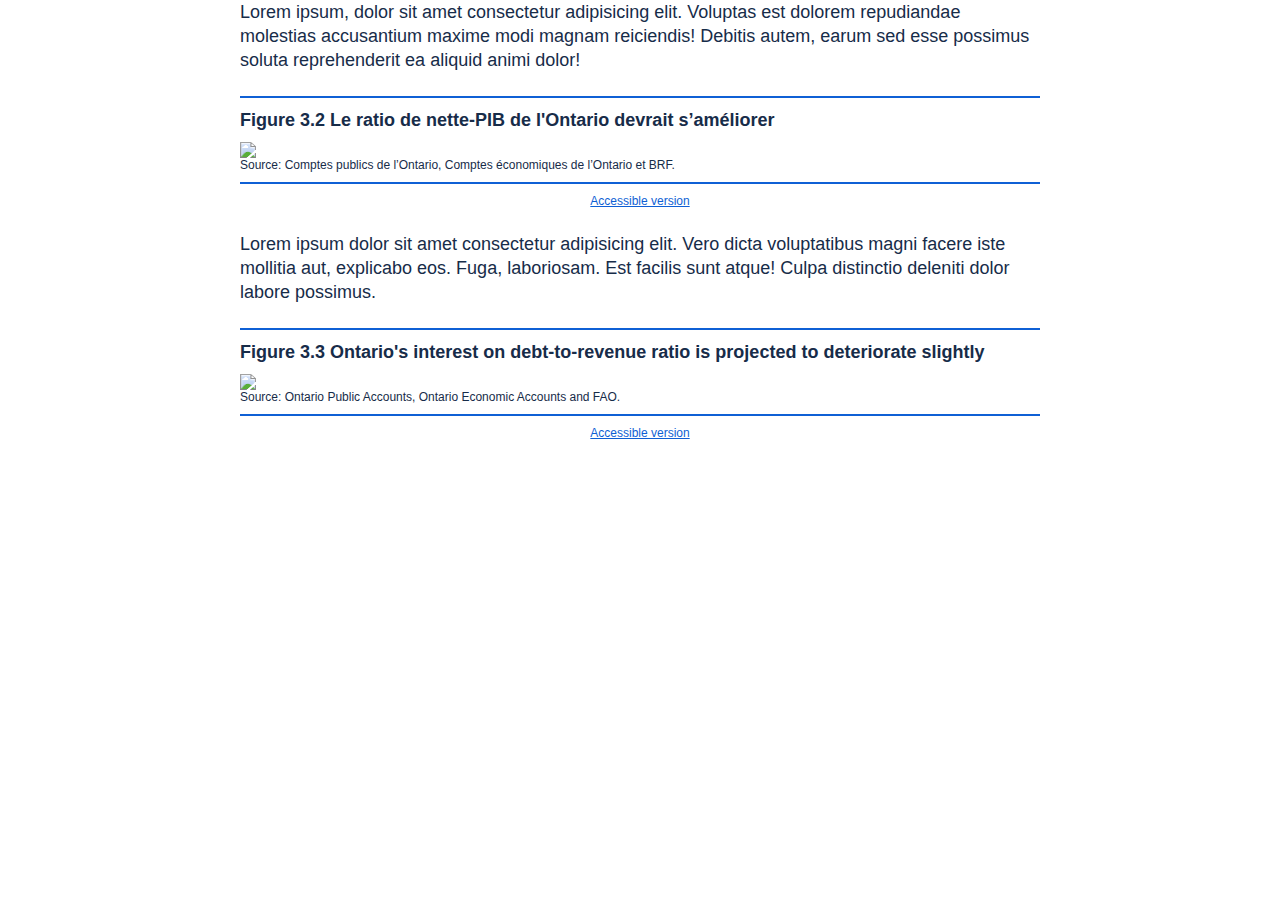
==== EBO_FR.html @ 47d3fa5c "Added FR functionality." ====
<!DOCTYPE html>
<html lang="en">
<head>
  <meta charset="UTF-8">
  <meta name="viewport" content="width=device-width, initial-scale=1.0">
  <title>Document</title>
  <link rel="stylesheet" href="qs.css">
  <link rel="stylesheet" href="ebo_op.css">
  <!--Production CDN for OP and D3.js-->
  <script src="https://cdn.jsdelivr.net/npm/d3@7"></script>
  <script src="https://cdn.jsdelivr.net/npm/@observablehq/plot@0.6"></script>
  <!--Production CDN for Tippy.js-->
  <script src="https://unpkg.com/@popperjs/core@2"></script>
  <script src="https://unpkg.com/tippy.js@6"></script>
  <script type="module" src="EBO_Winter_FR.js"></script>
</head>
<body>
  <p>Lorem ipsum, dolor sit amet consectetur adipisicing elit. Voluptas est dolorem repudiandae molestias accusantium maxime modi magnam reiciendis! Debitis autem, earum sed esse possimus soluta reprehenderit ea aliquid animi dolor!</p>
  <div class="report-chart" id="fig3-2-image">
    <p class="title"><span>Figure 3.2</span> Le ratio de nette-PIB de l'Ontario devrait s’améliorer</p>
    <img src="/" style="width: 100%; max-width: 100%;" />
    <p class="source">Source: Comptes publics de l’Ontario, Comptes économiques de l’Ontario et BRF.</p>
    <p class="alt-text-link"><a href="#fig3_2">Accessible version</a></p>
  </div>
  <p>Lorem ipsum dolor sit amet consectetur adipisicing elit. Vero dicta voluptatibus magni facere iste mollitia aut, explicabo eos. Fuga, laboriosam. Est facilis sunt atque! Culpa distinctio deleniti dolor labore possimus.</p>
  <div class="report-chart" id="fig3-3-image">
    <p class="title"><span>Figure 3.3</span> Ontario's interest on debt-to-revenue ratio is projected to deteriorate slightly</p>
    <img src="/web/default/files/publications/FA2207%20School%20Board%20Funding/fig9.png" style="width: 100%; max-width: 100%;" />
    <p class="source">Source: Ontario Public Accounts, Ontario Economic Accounts and FAO.</p>
    <p class="alt-text-link"><a href="#fig3_3">Accessible version</a></p>
  </div>
</body>
</html>
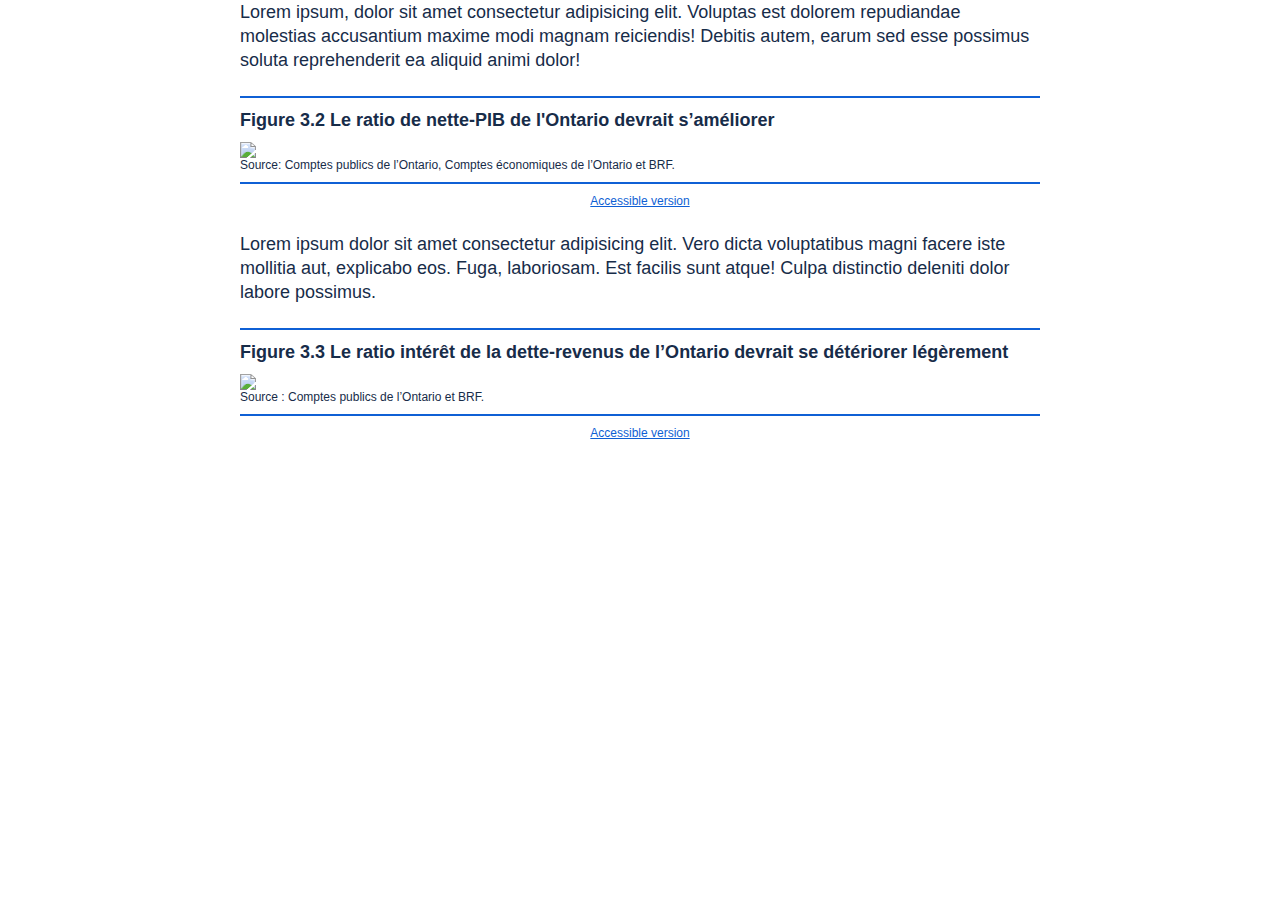
==== commit 713916bf: "Modified FR changes" ====
--- a/EBO_FR.html
+++ b/EBO_FR.html
@@ -24,9 +24,9 @@
   </div>
   <p>Lorem ipsum dolor sit amet consectetur adipisicing elit. Vero dicta voluptatibus magni facere iste mollitia aut, explicabo eos. Fuga, laboriosam. Est facilis sunt atque! Culpa distinctio deleniti dolor labore possimus.</p>
   <div class="report-chart" id="fig3-3-image">
-    <p class="title"><span>Figure 3.3</span> Ontario's interest on debt-to-revenue ratio is projected to deteriorate slightly</p>
+    <p class="title"><span>Figure 3.3</span> Le ratio intérêt de la dette-revenus de l’Ontario devrait se détériorer légèrement</p>
     <img src="/web/default/files/publications/FA2207%20School%20Board%20Funding/fig9.png" style="width: 100%; max-width: 100%;" />
-    <p class="source">Source: Ontario Public Accounts, Ontario Economic Accounts and FAO.</p>
+    <p class="source">Source : Comptes publics de l’Ontario et BRF.</p>
     <p class="alt-text-link"><a href="#fig3_3">Accessible version</a></p>
   </div>
 </body>
